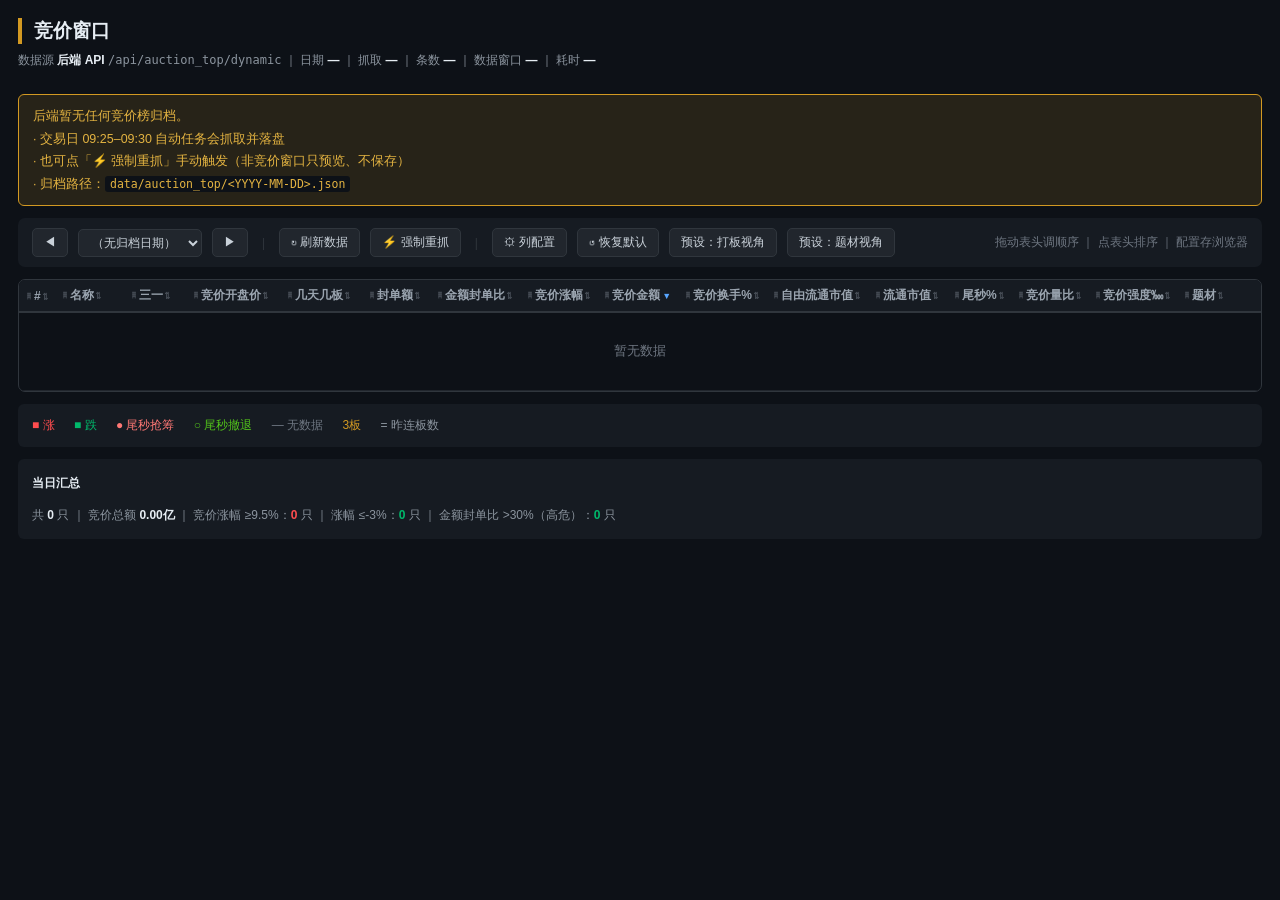
==== frontend/auction_dynamic.html @ 71d4040a "三一：开关改为距MA20>=-1%+空头排列否决，命中即推飞书" ====
<!DOCTYPE html>
<html lang="zh-CN">
<head>
<meta charset="UTF-8">
<meta name="viewport" content="width=device-width, initial-scale=1">
<title>竞价窗口 · 量化选股器</title>
<style>
  *{box-sizing:border-box}
  body{font-family:"Microsoft YaHei",-apple-system,sans-serif;background:#0d1117;color:#c9d1d9;padding:18px;margin:0}
  h1{font-size:19px;color:#e6edf3;border-left:4px solid #d29922;padding-left:12px;margin:0 0 6px}
  .meta{color:#8b949e;font-size:12px;margin-bottom:12px;line-height:1.7}
  .meta b{color:#e6edf3}

  /* 工具栏 */
  .toolbar{display:flex;gap:10px;align-items:center;flex-wrap:wrap;
    background:#161b22;padding:10px 14px;border-radius:7px;margin-bottom:12px;font-size:12px}
  .toolbar button{background:#21262d;color:#c9d1d9;border:1px solid #30363d;border-radius:5px;
    padding:5px 11px;font-size:12px;cursor:pointer;transition:.15s}
  .toolbar button:hover{background:#30363d;border-color:#8b949e}
  .toolbar button.act{background:#1f6feb;border-color:#1f6feb;color:#fff}
  .toolbar button:disabled{opacity:.4;cursor:not-allowed}
  .toolbar select{background:#21262d;color:#c9d1d9;border:1px solid #30363d;border-radius:5px;
    padding:5px 9px;font-size:12px;cursor:pointer}
  .hint{color:#6e7681;font-size:11.5px;margin-left:auto}

  /* 列配置面板 */
  .panel{display:none;background:#161b22;border:1px solid #30363d;border-radius:7px;
    padding:12px 14px;margin-bottom:12px}
  .panel.show{display:block}
  .panel h3{margin:0 0 10px;font-size:13px;color:#e6edf3;font-weight:600}
  .chips{display:flex;flex-wrap:wrap;gap:7px}
  .chip{padding:4px 11px;border-radius:14px;background:#21262d;border:1px solid #30363d;
    cursor:pointer;font-size:11.5px;user-select:none;transition:.15s}
  .chip:hover{border-color:#8b949e}
  .chip.on{background:#1f6feb22;border-color:#1f6feb;color:#79c0ff}
  .chip.no-src{opacity:.55}

  /* 表格 */
  .wrap{overflow-x:auto;border-radius:7px;border:1px solid #30363d}
  table{border-collapse:collapse;width:100%;font-size:12.5px}
  th{background:#161b22;color:#9aa4af;font-weight:600;padding:7px 7px;text-align:right;
     border-bottom:2px solid #30363d;white-space:nowrap;font-size:12px;position:relative;user-select:none}
  th.drag{cursor:grab}
  th.drag:active{cursor:grabbing}
  th.over{background:#1f6feb33;border-left:3px solid #1f6feb}
  th .grip{color:#484f58;margin-right:3px;font-size:10px}
  th .sortic{color:#484f58;margin-left:2px;font-size:9px}
  th.sorted .sortic{color:#58a6ff}
  th.l,td.l{text-align:left}
  td{padding:6px 7px;text-align:right;border-bottom:1px solid #21262d;
     font-variant-numeric:tabular-nums;white-space:nowrap}
  tr:hover{background:#1c2128}
  .up{color:#ff4d4f;font-weight:600}
  .down{color:#00b96b;font-weight:600}
  .flat,.neu{color:#8b949e}
  .lu{color:#ff7875}
  .ld{color:#52c41a;font-weight:700}
  .strong{background:rgba(255,77,79,.09)}
  .weak{background:rgba(0,185,107,.07)}
  .dim{color:#6e7681;font-size:11.5px}
  /* 竞价涨停徽章：金额封单比这类指标只对涨停股成立，得让 人一眼看出谁算 */
  .lu-badge{display:inline-block;margin-left:4px;padding:0 3px;border-radius:3px;background:#c62828;color:#fff;font-size:10px;font-weight:600;line-height:14px;vertical-align:1px}
  .chain{color:#d29922;font-weight:700}
  /* 环境开关：上证 MA20 位置 + 昨日涨停家数（决定三一能不能用） */
  .envbar{display:flex;flex-wrap:wrap;gap:10px;margin:12px 0}
  .env-item{display:flex;align-items:center;gap:8px;padding:8px 14px;border-radius:6px;font-size:13px;background:#161b22;border:1px solid #30363d}
  .env-item.on{border-color:#2ea043;background:#2ea04315}
  .env-item.off{border-color:#da3633;background:#da363315}
  .env-k{color:#8b949e;font-size:12px}
  .env-item .val{font-weight:700}
  .sy{display:inline-block;padding:1px 6px;border-radius:3px;background:linear-gradient(135deg,#d4a017,#a67c00);color:#fff;font-size:11px;font-weight:700;letter-spacing:.5px}
  .legend{margin:12px 0;font-size:12px;color:#8b949e;padding:10px 14px;background:#161b22;border-radius:6px;line-height:1.9}
  .legend span{margin-right:16px}
  .foot{margin-top:12px;font-size:12px;color:#8b949e;line-height:2;padding:12px 14px;background:#161b22;border-radius:6px}
  .msg{padding:10px 14px;border-radius:6px;margin-bottom:12px;font-size:12.5px;line-height:1.8}
  .msg-warn{background:#d2992222;border:1px solid #d29922;color:#e3b341}
  .msg-err{background:#f8514922;border:1px solid #f85149;color:#ff7b72}
  .msg-ok{background:#3fb95022;border:1px solid #3fb950;color:#56d364}
  .msg code{background:#0d1117;padding:1px 5px;border-radius:3px;font-size:11.5px}
</style>
</head>
<body>

<h1>竞价窗口</h1>
<div class="meta">
  数据源 <b>后端 API</b> <code>/api/auction_top/dynamic</code> ｜
  日期 <b id="mDate">—</b> ｜ 抓取 <b id="mFetch">—</b> ｜ 条数 <b id="mCount">—</b> ｜
  数据窗口 <b id="mWin">—</b> ｜ 耗时 <b id="mCost">—</b>
</div>

<div class="envbar" id="envbar"></div>

<div id="banner"></div>

<div class="toolbar">
  <button id="btnPrev" title="前一天">◀</button>
  <select id="selDate"></select>
  <button id="btnNext" title="后一天">▶</button>
  <span style="color:#30363d;margin:0 4px">|</span>
  <button id="btnReload">↻ 刷新数据</button>
  <button id="btnForce">⚡ 强制重抓</button>
  <span style="color:#30363d;margin:0 4px">|</span>
  <button id="btnCols">⚙ 列配置</button>
  <button id="btnReset">↺ 恢复默认</button>
  <button id="btnPresetA">预设：打板视角</button>
  <button id="btnPresetB">预设：题材视角</button>
  <span class="hint">拖动表头调顺序 ｜ 点表头排序 ｜ 配置存浏览器</span>
</div>

<div class="panel" id="panel">
  <h3>勾选显示 / 隐藏列（顺序在表格中拖动表头调整）<span class="dim" style="font-weight:400"> ｜ 灰色 = 当前数据源不提供，恒显示「—」</span></h3>
  <div class="chips" id="chips"></div>
</div>

<div class="wrap">
  <table>
    <thead><tr id="thead"></tr></thead>
    <tbody id="tbody"></tbody>
  </table>
</div>

<div class="legend">
  <span style="color:#ff4d4f">■ 涨</span>
  <span style="color:#00b96b">■ 跌</span>
  <span style="color:#ff7875">● 尾秒抢筹</span>
  <span style="color:#52c41a">○ 尾秒撤退</span>
  <span style="color:#6e7681">— 无数据</span>
  <span style="color:#d29922">3板</span> = 昨连板数
</div>

<div class="foot" id="foot"></div>

<script>
'use strict';

/* ==================================================================
   配置区
   ================================================================== */
const API_BASE = '';                       // 与后端同源，留空即可
const KEY = 'auction_dyn_cols_v2';         // 独立 localStorage key，不与静态页冲突
const DAY_CACHE = 'auction_dyn_days_v1';   // 已知日期缓存

/* ==================================================================
   列定义 —— 与静态版保持一致；src:false 表示后端当前数据源不提供
   ================================================================== */
const COLS = {
  idx:   {label:'#',              w:36,  align:'left',  render:(r,i)=>`<span class="dim">${i+1}</span>`},
  name:  {label:'名称',           w:112, align:'left',  render:r=>{
    const nm = `<span style="font-weight:600" class="${(r.chg||0)>=9.5?'up':''}">${esc(r.name)}</span>`;
    return r.isLimitUp ? nm + '<span class="lu-badge">停</span>' : nm;
  }},
  code:  {label:'代码',           w:66,  align:'left',  render:r=>`<span class="dim">${esc(r.code)}</span>`},
  sanyi: {label:'三一',           w:86,  align:'left',  render:r=>{
    const basis = r.sanyiBasis === 'archive';
    const cap = ENV.sanyiCapMax;
    const capNote = cap>0 ? `｜已剔除流通市值>${cap}亿的票（次新股除外）` : '';
    const tip = (basis ? '归档数据没有全市场换手，名次是当日榜单内排名（近似）'
                       : '全市场排名：金额前三 + 换手第一') + capNote;
    if(r.sanyiOut === 'cap') return `<span class="neu" title="流通市值超过 ${cap} 亿，不参与三一排名">超${cap}亿</span>`;
    const rankNote = (r.trfRankFull===1 ? '自由流通换手第1' : (r.trfRankFull2===1 ? '流通换手第1' : ''));
    if(r.isSanyi) return `<span class="sy" title="${tip}｜金额第${r.amtRankFull}名 · ${rankNote||('换手第'+r.trfRankFull+'名')}">★ 三一</span>`;
    if(!r.amtRankFull) return '<span class="neu">—</span>';
    if(r.amtRankFull<=10) return `<span class="dim" title="${tip}">额#${r.amtRankFull} 换#${r.trfRankFull||'—'}</span>`;
    return '<span class="neu">—</span>';
  }},
  openPx:{label:'竞价开盘价',     w:90,  render:r=>r.openPx>0?`<span class="${cls(r.chg)}" style="font-weight:600">${r.openPx.toFixed(2)}</span>`:'<span class="neu">—</span>'},
  ps:    {label:'几天几板',       w:96,  render:r=>{
    if(!r.ps || r.ps<=0) return '<span class="neu">—</span>';
    return `<span class="chain">${r.ps}板</span> <span class="dim">${esc(r.plt||'涨停')}</span>`;
  }},
  plt:   {label:'昨日板型',       w:76,  align:'left', render:r=>r.plt?`<span class="dim">${esc(r.plt)}</span>`:'<span class="neu">—</span>'},
  seal:  {label:'封单额',         w:86,  render:r=>{
    if(!(r.seal>0)) return '<span class="neu">—</span>';
    // 只有竞价封住涨停，这笔买盘才算「封单」
    if(r.isLimitUp) return `<b>${yi(r.seal)}</b>`;
    // 悟道源的 seal 本身就是“涨停价上的买盘额”，未封板时根本不是封单 → 不显示
    if(r.sealIsLimitBid) return '<span class="neu" title="竞价未涨停，没有封单">—</span>';
    // 本地抓取源是原始买一挂单额，对非涨停股也有意义 → 灰显
    return `<span class="dim" title="竞价未涨停：这是买一最大挂单额，不是封单">${yi(r.seal)}</span>`;
  }},
  amtSealRatio:{label:'金额封单比', w:100, render:r=>{
    // 封单额 = 涨停价上的买盘。竞价没封住涨停就没有“封单”，比值无意义，
    // 不能拿它去和涨停股比大小。
    if(!r.isLimitUp) return '<span class="neu" title="竞价未涨停，无封单，比值不适用">未涨停</span>';
    if(!(r.seal>0) || !(r.amt>0)) return '<span class="neu">—</span>';
    const pct = r.amt / r.seal * 100;
    const lv = pct<10?['up','🟢 安全']:(pct<30?['','🟡 警惕']:['down','🔴 高危']);
    return `<span class="${lv[0]}">${pct.toFixed(1)}%</span> <span class="dim" style="font-size:11px">${lv[1]}</span>`;
  }},
  amtLbuyRatio:{label:'金额委买比', w:100, render:r=>{
    if(!r.isLimitUp) return '<span class="neu" title="竞价未涨停，无封单，比值不适用">未涨停</span>';
    if(!(r.lbuy>0) || !(r.amt>0)) return '<span class="neu">—</span>';
    const pct = r.amt / r.lbuy * 100;
    const lv = pct<10?['up','🟢 安全']:(pct<30?['','🟡 警惕']:['down','🔴 高危']);
    return `<span class="${lv[0]}">${pct.toFixed(1)}%</span> <span class="dim" style="font-size:11px">${lv[1]}</span>`;
  }},
  lbuy:  {label:'涨停委买额(09:25)', w:118, render:r=>{
    if(r.lbuyStale) return '<span class="neu" title="非竞价窗口且无 auction_seal 存档">—</span>';
    return r.lbuy>0?`<b>${yi(r.lbuy)}</b>`:'<span class="neu">—</span>';
  }},
  sealKeep:{label:'封单留存率', w:92, render:r=>{
    if(!r.isLimitUp) return '<span class="neu" title="竞价未涨停，无封单，比值不适用">未涨停</span>';
    if(!(r.lbuy>0) || !(r.seal>0)) return '<span class="neu">—</span>';
    const pct = r.seal / r.lbuy * 100;
    const col = pct>=90?'up':(pct>=30?'':'down');
    return `<span class="${col}">${pct.toFixed(1)}%</span>`;
  }},
  lbuy0915:{label:'委买额(09:20前)', w:120, render:r=>r.lbuy0915>0?yi(r.lbuy0915):'<span class="neu">—</span>'},
  lbuy0920:{label:'委买额(09:20后)', w:120, render:r=>r.lbuy0920t>0?yi(r.lbuy0920t):'<span class="neu">—</span>'},
  lbuyDiff1520:{label:'委买变化 09:20前→后', w:140, render:r=>{
    if(!(r.lbuy0915>0) || !(r.lbuy0920t>0)) return '<span class="neu">—</span>';
    const d = r.lbuy0920t - r.lbuy0915, pct = d / r.lbuy0915 * 100;
    return `<span class="${cls(d)}">${d>0?'+':''}${yi(d)}</span> <span class="dim" style="font-size:11px">${pct>0?'+':''}${pct.toFixed(0)}%</span>`;
  }},
  lbuyDiff2025:{label:'委买变化 09:20后→09:25', w:148, render:r=>{
    if(!(r.lbuy0920t>0) || !(r.lbuy0925>0)) return '<span class="neu">—</span>';
    const d = r.lbuy0925 - r.lbuy0920t, pct = d / r.lbuy0920t * 100;
    return `<span class="${cls(d)}">${d>0?'+':''}${yi(d)}</span> <span class="dim" style="font-size:11px">${pct>0?'+':''}${pct.toFixed(0)}%</span>`;
  }},
  chg:   {label:'竞价涨幅',       w:80,  render:r=>r.chg==null?'<span class="neu">—</span>':`<span class="${cls(r.chg)}">${sgn(r.chg)}</span>`},
  amt:   {label:'竞价金额',       w:82,  render:r=>r.amt>0?yi(r.amt):'<span class="neu">—</span>'},
  tr:    {label:'竞价换手%',      w:80,  render:r=>r.tr==null?'<span class="neu">—</span>':r.tr.toFixed(2)},
  trf:   {label:'自由流通换手%',  w:100, render:r=>r.trf==null?'<span class="neu">—</span>':r.trf.toFixed(2)},
  fmcap: {label:'自由流通市值',   w:96,  render:r=>r.fmcap>0?yi(r.fmcap):'<span class="neu">—</span>'},
  mcap:  {label:'流通市值',       w:82,  render:r=>r.mcap>0?yi(r.mcap):'<span class="neu">—</span>'},
  obp:   {label:'尾秒%',          w:70,  render:r=>{
    if(r.obp==null) return '<span class="neu">—</span>';
    return r.obs==='neutral'?'<span class="neu">—</span>':`<span class="${cls(r.obp)}">${sgn(r.obp)}</span>`;
  }},
  obs:   {label:'尾秒信号',       w:86,  render:r=>{
    if(r.obs==='late_bid_up') return '<span class="lu">● 抢筹</span>';
    if(r.obs==='late_bid_down') return '<span class="ld">○ 撤退</span>';
    return '<span class="neu">—</span>';
  }},
  vr:    {label:'竞价量比',       w:74,  render:r=>r.vr>0?r.vr.toFixed(2)+'x':'<span class="neu">—</span>'},
  bs:    {label:'竞价强度‱',      w:78,  render:r=>r.bs>0?r.bs.toFixed(0):'<span class="neu">—</span>'},
  avgPx: {label:'竞价均价',       w:84,  src:false, render:r=>r.avgPx>0?r.avgPx.toFixed(2):'<span class="neu">—</span>'},
  themes:{label:'题材',           w:170, align:'left', render:r=>{
    const t = (r.themes||[]).filter(Boolean).slice(0,3).join(' / ');
    return t?`<span class="dim">${esc(t)}</span>`:'<span class="neu">—</span>';
  }},
};

const DEFAULTS = ['idx','name','sanyi','openPx','ps','seal','amtSealRatio','chg','amt','tr','fmcap','mcap','obp','vr','bs','themes'];
const DEFAULT_HIDDEN = ['code','obs','trf','plt','sealKeep','amtLbuyRatio','lbuy0915','lbuy0920','lbuy0920t','lbuyDiff1520','lbuyDiff2025','lbuy','avgPx'];

const PRESETS = {
  A: ['idx','name','sanyi','chg','obp','obs','lbuy','seal','amtSealRatio','sealKeep','lbuyDiff1520','lbuyDiff2025','ps','plt','bs','vr','themes'],
  B: ['idx','name','sanyi','seal','amtSealRatio','amtLbuyRatio','lbuy','sealKeep','lbuy0915','lbuyDiff1520','lbuy0920','lbuyDiff2025','chg','themes','amt','bs','ps','vr','trf','fmcap','openPx','obs','obp'],
};

/* ==================================================================
   工具函数
   ================================================================== */
const $ = id => document.getElementById(id);
const esc = s => String(s==null?'':s).replace(/[&<>"']/g, m => ({'&':'&amp;','<':'&lt;','>':'&gt;','"':'&quot;',"'":'&#39;'}[m]));
const yi  = v => (Number(v)/1e8).toFixed(2)+'亿';
const cls = v => v>0?'up':(v<0?'down':'flat');
const sgn = v => (v>0?'+':'')+Number(v).toFixed(2)+'%';
const num = v => (v==null || !isFinite(v)) ? null : Number(v);

/* 后端记录 → 页面字段 */
function mapRow(r){
  const prevClose = num(r.prevClose);
  const chg = num(r.changePct);
  const amt = num(r.auctionAmount) || 0;
  const tr  = num(r.turnover);
  const mcap = num(r.floatCap) || 0;
  return {
    // 原始
    code: r.code, name: r.name, industry: r.industry,
    price: num(r.price), prevClose: prevClose,
    auctionVolume: num(r.auctionVolume),
    // 映射
    chg: chg,
    amt: amt,
    seal: num(r.sealAmount) || 0,
    vr: num(r.volumeRatio) || 0,
    tr: tr,
    mcap: mcap,
    // 后端增强
    openPx: num(r.openPx),
    limitPct: num(r.limitPct),
    limitUpPrice: num(r.limitUpPrice),
    bs: num(r.bs) || 0,
    fmcap: num(r.fmcap) || 0,
    lbuy: num(r.lbuy) || 0,
    lbuyStale: !!r.lbuyStale,
    lbuySource: r.lbuySource,
    isLimitUp: !!r.isLimitUp,          // 竞价是否封住涨停（后端算：openPx vs limitUpPrice）
    sealIsLimitBid: !!r.sealIsLimitBid, // 封单额是否只是“涨停价挂单”而非真封单
    // 竞价三一（后端算：全市场金额前三 + 换手第一）
    isSanyi: !!r.isSanyi,
    amtRankFull: num(r.amtRankFull),
    trfRankFull: num(r.trfRankFull),
    sanyiBasis: r.sanyiBasis || null,
    trfRankFull2: r.trfRankFull2 == null ? null : r.trfRankFull2,
    sanyiOut: r.sanyiOut || null,
    // 三时点涨停委买额（悟道 09:20前/后/09:25 或 auction_seal 存档 09:15/09:20/09:25）
    seal0915: num(r.seal0915) || 0,
    seal0920: num(r.seal0920) || 0,
    seal0925: num(r.seal0925) || 0,
    lbuy0915: num(r.lbuy0915) || 0,
    lbuy0920t: num(r.lbuy0920t) || 0,
    lbuy0925: num(r.lbuy0925),
    // 悟道独有字段（本地抓取拿不到）
    ps: (r.ps==null?null:num(r.ps)),
    plt: r.plt || null,
    obp: (r.obp==null?null:num(r.obp)),
    obs: r.obs || null,
    trf: (r.trf==null?null:num(r.trf)),
    avgPx: (r.avgPx==null?null:num(r.avgPx)),
    themes: Array.isArray(r.themes) ? r.themes : (r.industry && r.industry!=='其他' ? [r.industry] : []),
  };
}

/* ==================================================================
   状态
   ================================================================== */
function loadState(){
  try{
    const s = JSON.parse(localStorage.getItem(KEY));
    if(s && Array.isArray(s.order) && s.order.length) return s;
  }catch(e){}
  return {order:[...DEFAULTS], hidden:[...DEFAULT_HIDDEN], sortKey:'amt', sortAsc:false, date:''};
}
let state = loadState();
if(!state.date){ try{ state.date = localStorage.getItem(DAY_CACHE) || ''; }catch(e){} }
function saveState(){ try{ localStorage.setItem(KEY, JSON.stringify(state)); }catch(e){} }

const NUMSORT = {
  amt:r=>r.amt, chg:r=>r.chg, obp:r=>r.obp, vr:r=>r.vr, tr:r=>r.tr,
  trf:r=>r.trf, bs:r=>r.bs, mcap:r=>r.mcap, fmcap:r=>r.fmcap,
  seal:r=>r.seal, lbuy:r=>r.lbuy, ps:r=>r.ps, openPx:r=>r.openPx,
  amtSealRatio:r=>(r.seal>0?r.amt/r.seal:null),
  amtLbuyRatio:r=>(r.lbuy>0?r.amt/r.lbuy:null),
  sealKeep:r=>(r.lbuy>0?r.seal/r.lbuy:null),
  idx:null,
};

let DATA = [];
let ENV = {};          // 最近一次的 env（三一选票池阈值等），供 COLS 渲染用
let DATES = [];

/* ==================================================================
   渲染
   ================================================================== */
function visibleCols(){ return state.order.filter(k => !state.hidden.includes(k) && COLS[k]); }

function renderHead(){
  const th = $('thead');
  th.innerHTML = '';
  visibleCols().forEach(k => {
    const c = COLS[k];
    const t = document.createElement('th');
    t.className = 'drag ' + (c.align==='left'?'l ':'') + (state.sortKey===k?'sorted':'');
    t.dataset.key = k;
    t.style.width = c.w+'px';
    t.draggable = true;
    t.innerHTML = `<span class="grip">⠿</span>${esc(c.label)}<span class="sortic">${state.sortKey===k ? (state.sortAsc?'▲':'▼') : '⇅'}</span>`;
    th.appendChild(t);
  });
  bindDrag();
}

function renderBody(){
  const tb = $('tbody');
  const rows = DATA.slice();
  const sk = state.sortKey;
  const f = NUMSORT[sk];
  if(sk && typeof f === 'function'){
    rows.sort((a,b)=>{
      const va = f(a), vb = f(b);
      if(va==null && vb==null) return 0;
      if(va==null) return 1;
      if(vb==null) return -1;
      return state.sortAsc ? va-vb : vb-va;
    });
  } else if(sk === 'themes'){
    rows.sort((a,b)=> state.sortAsc
      ? (a.themes||[]).join('').localeCompare((b.themes||[]).join(''))
      : (b.themes||[]).join('').localeCompare((a.themes||[]).join('')));
  } else if(sk === 'name' || sk === 'plt'){
    rows.sort((a,b)=> state.sortAsc
      ? String(a[sk]||'').localeCompare(String(b[sk]||''))
      : String(b[sk]||'').localeCompare(String(a[sk]||'')));
  }
  const cols = visibleCols();
  if(!rows.length){
    tb.innerHTML = `<tr><td colspan="${cols.length}" style="text-align:center;padding:30px;color:#6e7681">暂无数据</td></tr>`;
    return;
  }
  tb.innerHTML = rows.map((r,i)=>{
    const rowCls = (r.chg||0)>=9.5 ? 'strong' : ((r.chg||0)<=-3 ? 'weak' : '');
    return `<tr class="${rowCls}">` + cols.map(k=>{
      const c = COLS[k];
      return `<td class="${c.align==='left'?'l':''}">${c.render(r,i)}</td>`;
    }).join('') + '</tr>';
  }).join('');
}

function renderChips(){
  const box = $('chips');
  box.innerHTML = '';
  Object.keys(COLS).forEach(k=>{
    const on = !state.hidden.includes(k);
    const el = document.createElement('div');
    const noSrc = COLS[k].src === false;
    el.className = 'chip' + (on?' on':'') + (noSrc?' no-src':'');
    el.textContent = (on?'✓ ':'　') + COLS[k].label + (noSrc?' (无源)':'');
    el.onclick = ()=>{
      if(on) state.hidden.push(k);
      else state.hidden = state.hidden.filter(x=>x!==k);
      saveState(); renderChips(); renderHead(); renderBody();
    };
    box.appendChild(el);
  });
}

/* ==================================================================
   拖动排序
   ================================================================== */
let dragKey = null;
function bindDrag(){
  const ths = [...document.querySelectorAll('#thead th')];
  ths.forEach(t=>{
    t.addEventListener('dragstart', e=>{
      dragKey = t.dataset.key;
      e.dataTransfer.effectAllowed = 'move';
      e.dataTransfer.setData('text/plain', dragKey);
      t.style.opacity = '.4';
    });
    t.addEventListener('dragend', ()=>{ t.style.opacity=''; ths.forEach(x=>x.classList.remove('over')); });
    t.addEventListener('dragover', e=>{ e.preventDefault(); e.dataTransfer.dropEffect='move'; t.classList.add('over'); });
    t.addEventListener('dragleave', ()=> t.classList.remove('over'));
    t.addEventListener('drop', e=>{
      e.preventDefault();
      t.classList.remove('over');
      const target = t.dataset.key;
      if(!dragKey || dragKey===target) return;
      const ord = state.order.slice();
      ord.splice(ord.indexOf(dragKey),1);
      ord.splice(ord.indexOf(target),0,dragKey);
      state.order = ord;
      saveState(); renderHead(); renderBody();
      dragKey = null;
    });
    t.addEventListener('click', ()=>{
      const k = t.dataset.key;
      if(state.sortKey === k) state.sortAsc = !state.sortAsc;
      else { state.sortKey = k; state.sortAsc = false; }
      saveState(); renderHead(); renderBody();
    });
  });
}

/* ==================================================================
   数据加载
   ================================================================== */
function banner(kind, html){
  $('banner').innerHTML = html ? `<div class="msg msg-${kind}">${html}</div>` : '';
}

/* 环境开关：上证 MA20 位置（决定三一能不能用）+ 昨日涨停家数。
   回测（242 日 / 46 笔三一，D 日开盘买→次日收盘卖）：
     上证≥MA20  n=29  +5.41%  胜率 75.9%  t=2.63
     上证<MA20   n=17  −0.7%
     昨日涨停≥60/80/100 的 t 值反而递减（2.35 / 1.86 / 1.22）→ 只披露不参与开关 */
function renderEnv(env){
  ENV = env || {};
  const box = $('envbar');
  if(!env || !env.ok){
    box.innerHTML = `<div class="env-item"><span class="env-k">环境</span>`
      + `<span class="val">—</span><span class="dim">${esc((env&&env.error)||'无数据')}</span></div>`;
    return;
  }
  const on = !!env.aboveMa20;
  const syOn = 'sanyiOn' in env ? !!env.sanyiOn : on;
  const dev = env.devMa20Pct;
  const zt = env.prevLimitUp;
  const ztCls = zt>=80?'up':(zt<50?'down':'');
  const syCount = DATA.filter(r=>r.isSanyi).length;
  box.innerHTML =
    `<div class="env-item ${on?'on':'off'}" title="${esc(env.sanyiNote||'')}">`
    + `<span class="env-k">环境</span>`
    + `<span class="val">${esc(env.indexName||'上证')} ${env.close} / MA20 ${env.ma20}`
    + ` <span class="${on?'up':'down'}">${dev>0?'+':''}${dev}%</span></span>`
    + `<b class="${on?'up':'down'}">${on?'✅ 站上':'❌ 跌破'}</b></div>`
    + `<div class="env-item"><span class="env-k">昨日涨停</span>`
    + `<span class="val ${ztCls}">${zt==null?'—':zt} 只</span>`
    + `<span class="dim">${esc(env.prevLimitUpDate||'')}</span></div>`
    + `<div class="env-item ${syOn?'on':'off'}" title="${esc(env.sanyiNote||'')}">`
    + `<span class="env-k">三一</span><span class="val">${syOn?'开':'关'}</span>`
    + `<span class="dim">本期命中 ${syCount} 只</span>`
    + (env.sanyiCapMax>0 ? `<span class="dim">｜选票池已剔除>${env.sanyiCapMax}亿</span>` : '')
    + (env.sanyiBearVeto ? `<span class="down">｜空头排列否决</span>` : '')
    + `</div>`;
}

async function fetchDates(){
  try{
    const r = await fetch(API_BASE + '/api/auction_top/dates', {cache:'no-store'});
    const d = await r.json();
    DATES = (d && d.dates || []).map(x => x.date);
  }catch(e){ DATES = []; }
  return DATES;
}

async function fetchRows(date, force){
  const t0 = performance.now();
  const url = API_BASE + '/api/auction_top/dynamic?date=' + encodeURIComponent(date) + (force?'&force=1':'');
  const r = await fetch(url, {cache:'no-store'});
  const d = await r.json();
  const cost = Math.round(performance.now() - t0);
  if(!d || !d.ok) throw new Error((d && d.error) || '加载失败');
  return {d, cost};
}

async function loadDate(date, force){
  if(!date) return;
  banner('', '');  $('tbody').innerHTML = '<tr><td style="text-align:center;padding:24px;color:#8b949e">加载中…</td></tr>';
  try{
    const {d, cost} = await fetchRows(date, force);
    DATA = (d.rows || []).map(mapRow);
    state.date = date; saveState();
    try{ localStorage.setItem(DAY_CACHE, date); }catch(e){}

    $('mDate').textContent = d.date || date;
    $('mFetch').textContent = (DATA[0] && DATA[0].fetchedAt) || (d.rows[0] && d.rows[0].fetchedAt) || '—';
    $('mCount').textContent = DATA.length + ' 只';
    $('mWin').textContent = d.inWindow ? '✅ 09:25–09:30 内' : '⏸ 窗口外';
    $('mCost').textContent = cost + ' ms' + (d.cached ? '（缓存）' : '');
    $('selDate').value = date;

    const warns = [];
    if(d.fallback) warns.push('MySQL 不可用，已从 JSON 归档读取');
    if(d.enrichError) warns.push('增强失败：<code>' + esc(d.enrichError) + '</code>');
    if(!d.inWindow) warns.push('当前不在竞价窗口（09:25–09:30），<b>涨停委买额</b>无法取 09:25 快照，相关列显示「—」');
    if(warns.length) banner(d.enrichError?'err':'warn', warns.join('　｜　'));
    else banner('ok', '数据正常');

    renderEnv(d.env);
    renderFoot();
    renderChips(); renderHead(); renderBody();
  }catch(e){
    DATA = [];
    $('envbar').innerHTML = '';
    banner('err', '加载失败：<code>' + esc(e.message||e) + '</code>' +
      '<br>请确认后端已启动，且该日期存在归档（<code>data/auction_top/&lt;date&gt;.json</code>）。');
    $('tbody').innerHTML = '';
    renderHead(); renderBody();
  }
}

function renderFoot(){
  const n = DATA.length;
  const sealed = DATA.filter(r=>r.seal>0 && r.amt>0 && r.amt/r.seal*100 > 30).length;
  const up = DATA.filter(r=>(r.chg||0)>=9.5).length;
  const down = DATA.filter(r=>(r.chg||0)<=-3).length;
  const amtSum = DATA.reduce((s,r)=>s+(r.amt||0),0);
  $('foot').innerHTML =
    `<div style="margin-bottom:8px;color:#e6edf3;font-weight:700">当日汇总</div>` +
    `共 <b style="color:#e6edf3">${n}</b> 只 ｜ 竞价总额 <b style="color:#e6edf3">${yi(amtSum)}</b> ｜ ` +
    `竞价涨幅 ≥9.5%：<b class="up">${up}</b> 只 ｜ 涨幅 ≤-3%：<b class="down">${down}</b> 只 ｜ ` +
    `金额封单比 &gt;30%（高危）：<b class="down">${sealed}</b> 只`;
}

/* ==================================================================
   事件
   ================================================================== */
$('btnCols').onclick = function(){
  const p = $('panel');
  p.classList.toggle('show');
  this.classList.toggle('act', p.classList.contains('show'));
};
$('btnReset').onclick = ()=>{
  state = {order:[...DEFAULTS], hidden:[...DEFAULT_HIDDEN], sortKey:'amt', sortAsc:false, date:state.date};
  saveState(); renderChips(); renderHead(); renderBody();
};
$('btnPresetA').onclick = ()=>applyPreset('A');
$('btnPresetB').onclick = ()=>applyPreset('B');
function applyPreset(name){
  const list = PRESETS[name];
  const all = Object.keys(COLS);
  state.order = [...list, ...all.filter(k=>!list.includes(k))];
  state.hidden = all.filter(k=>!list.includes(k));
  saveState(); renderChips(); renderHead(); renderBody();
}
$('btnReload').onclick = ()=> loadDate($('selDate').value || state.date, false);
$('btnForce').onclick  = ()=> loadDate($('selDate').value || state.date, true);
$('selDate').onchange  = ()=> loadDate($('selDate').value, false);
$('btnPrev').onclick = ()=>{
  const i = DATES.indexOf($('selDate').value);
  if(i>=0 && i<DATES.length-1) loadDate(DATES[i+1], false);
};
$('btnNext').onclick = ()=>{
  const i = DATES.indexOf($('selDate').value);
  if(i>0) loadDate(DATES[i-1], false);
};

function fillDateSelect(){
  const sel = $('selDate');
  sel.innerHTML = DATES.length
    ? DATES.map(d=>`<option value="${d}">${d}</option>`).join('')
    : '<option value="">（无归档日期）</option>';
  if(state.date && DATES.includes(state.date)) sel.value = state.date;
  $('btnPrev').disabled = false;
  $('btnNext').disabled = false;
}

/* ==================================================================
   启动
   ================================================================== */
(async function boot(){
  renderChips(); renderHead(); renderBody();
  await fetchDates();
  fillDateSelect();
  if(DATES.length){
    // 复盘页默认落在最新交易日（DATES[0]）。只有当用户主动选了更早的日期
    // 且该日期仍是最新时，才沿用——否则新的一天数据出来了还停在旧日期上。
    // URL 带 ?date=YYYY-MM-DD 时优先用它（方便定位某一天）。
    const want = new URLSearchParams(location.search).get('date');
    const target = (want && DATES.includes(want)) ? want
      : ((state.date && DATES.includes(state.date) && state.date === DATES[0])
         ? state.date : DATES[0]);
    loadDate(target, false);
  }else{
    banner('warn',
      '后端暂无任何竞价榜归档。<br>' +
      '· 交易日 09:25–09:30 自动任务会抓取并落盘<br>' +
      '· 也可点「⚡ 强制重抓」手动触发（非竞价窗口只预览、不保存）<br>' +
      '· 归档路径：<code>data/auction_top/&lt;YYYY-MM-DD&gt;.json</code>');
    renderFoot();
  }
})();
</script>
</body>
</html>
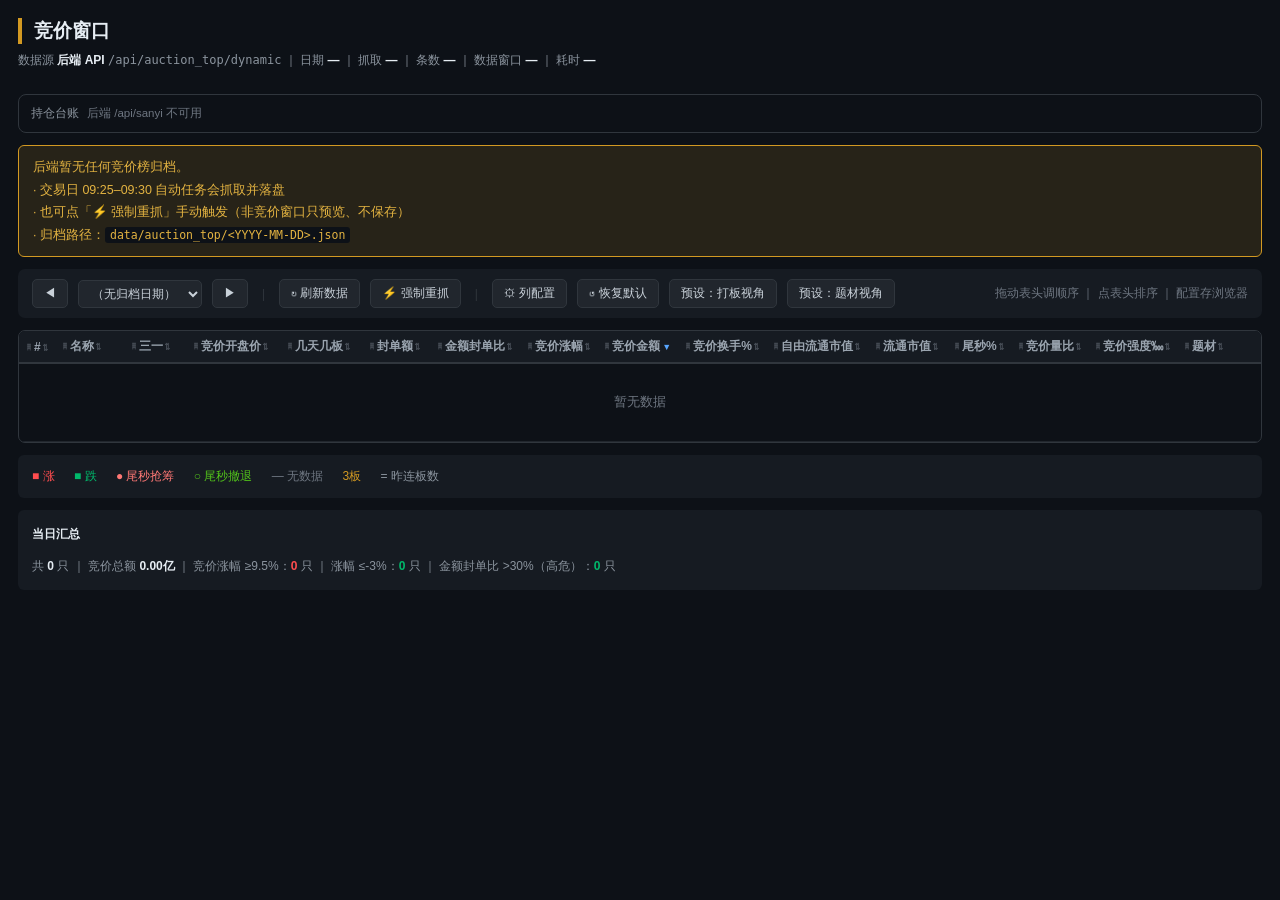
==== commit 99bcd92c: "竞价三一：持仓台账（人工登记）+ 页面买入/卖出登记与逐笔动作建议" ====
--- a/frontend/auction_dynamic.html
+++ b/frontend/auction_dynamic.html
@@ -63,6 +63,21 @@
   .chain{color:#d29922;font-weight:700}
   /* 环境开关：上证 MA20 位置 + 昨日涨停家数（决定三一能不能用） */
   .envbar{display:flex;flex-wrap:wrap;gap:10px;margin:12px 0}
+  /* 竞价三一持仓台账（人工登记） */
+  .posbar{border:1px solid #30363d;border-radius:8px;background:#0d1117;padding:10px 12px;margin:0 0 12px}
+  .pos-head{display:flex;align-items:center;gap:8px;flex-wrap:wrap;font-size:13px}
+  .pos-empty{color:#6e7681;font-size:12px;margin-top:8px}
+  .pos-item{margin-top:8px;padding-top:8px;border-top:1px solid #21262d;display:flex;gap:10px;align-items:flex-start;flex-wrap:wrap;font-size:13px}
+  .pos-name{font-weight:600}
+  .pos-advice{flex:1 1 320px;min-width:240px}
+  .pos-act{display:flex;gap:6px;margin-left:auto}
+  .pos-sell{color:#ff4d4f;font-weight:600}
+  .pos-hold{color:#52c41a;font-weight:600}
+  .pos-warn{color:#d29922;font-weight:600}
+  .btn-xs{font-size:12px;padding:2px 8px;background:#21262d;border:1px solid #30363d;color:#c9d1d9;border-radius:4px;cursor:pointer;font-family:inherit}
+  .btn-xs:hover{background:#30363d;border-color:#8b949e}
+  .btn-buy{font-size:11px;padding:1px 6px;margin-left:4px;background:#1f6feb;border:1px solid #1f6feb;color:#fff;border-radius:3px;cursor:pointer;font-family:inherit}
+  .btn-buy:hover{background:#388bfd}
   .env-item{display:flex;align-items:center;gap:8px;padding:8px 14px;border-radius:6px;font-size:13px;background:#161b22;border:1px solid #30363d}
   .env-item.on{border-color:#2ea043;background:#2ea04315}
   .env-item.off{border-color:#da3633;background:#da363315}
@@ -90,6 +105,8 @@
 
 <div class="envbar" id="envbar"></div>
 
+<div id="posbar"></div>
+
 <div id="banner"></div>
 
 <div class="toolbar">
@@ -158,7 +175,12 @@
                        : '全市场排名：金额前三 + 换手第一') + capNote;
     if(r.sanyiOut === 'cap') return `<span class="neu" title="流通市值超过 ${cap} 亿，不参与三一排名">超${cap}亿</span>`;
     const rankNote = (r.trfRankFull===1 ? '自由流通换手第1' : (r.trfRankFull2===1 ? '流通换手第1' : ''));
-    if(r.isSanyi) return `<span class="sy" title="${tip}｜金额第${r.amtRankFull}名 · ${rankNote||('换手第'+r.trfRankFull+'名')}">★ 三一</span>`;
+    if(r.isSanyi){
+      const btn = (state.date === DATES[0])
+        ? `<button class="btn-buy" data-buy="${r.code}" data-px="${r.openPx||r.price||''}" title="登记买入（价格可后改）">买入</button>`
+        : '';
+      return `<span class="sy" title="${tip}｜金额第${r.amtRankFull}名 · ${rankNote||('换手第'+r.trfRankFull+'名')}">★ 三一</span>${btn}`;
+    }
     if(!r.amtRankFull) return '<span class="neu">—</span>';
     if(r.amtRankFull<=10) return `<span class="dim" title="${tip}">额#${r.amtRankFull} 换#${r.trfRankFull||'—'}</span>`;
     return '<span class="neu">—</span>';
@@ -497,6 +519,99 @@
     + `</div>`;
 }
 
+/* ==================================================================
+   竞价三一持仓台账（人工登记）
+   ================================================================== */
+let POS = null;
+
+async function fetchSanyi(){
+  try{
+    const r = await fetch(API_BASE + '/api/sanyi', {cache:'no-store'});
+    const d = await r.json();
+    return (d && d.ok) ? d : null;
+  }catch(e){ return null; }
+}
+
+async function sanyiPost(path, body){
+  try{
+    const r = await fetch(API_BASE + path, {
+      method:'POST', headers:{'Content-Type':'application/json'},
+      body: JSON.stringify(body||{})
+    });
+    const d = await r.json();
+    if(!d || !d.ok){ alert('操作失败：' + ((d && d.error) || '未知错误')); return null; }
+    if(d.view) renderPositions(d.view);
+    return d;
+  }catch(e){ alert('操作失败：' + (e.message||e)); return null; }
+}
+
+function posTone(t){ return t==='sell'?'pos-sell':(t==='hold'?'pos-hold':'pos-warn'); }
+
+function renderPositions(p){
+  POS = p || null;
+  const box = $('posbar');
+  if(!box) return;
+  if(!p){
+    box.innerHTML = `<div class="posbar"><div class="pos-head"><span class="env-k">持仓台账</span>`
+      + `<span class="dim">后端 /api/sanyi 不可用</span></div></div>`;
+    return;
+  }
+  const s = p.summary || {};
+  const opens = p.positions || [];
+  const eq = s.equity ? Number(s.equity) : 1;
+  let html = `<div class="posbar"><div class="pos-head">`
+    + `<span class="env-k">持仓台账</span>`
+    + `<span class="val">${opens.length} 只持仓</span>`
+    + (s.closedCount ? `<span class="dim">｜已平 ${s.closedCount} 笔 · 胜率 ${s.winRate==null?'—':s.winRate.toFixed(0)+'%'} · 等权复利 ×${eq.toFixed(2)}</span>` : '')
+    + `<span class="dim">｜${esc(p.rule||'')}</span>`
+    + `<span class="dim">｜${p.closedToday?'今日已收盘':'盘中'} ${esc(p.asOf||'')}</span>`
+    + `</div>`;
+  if(!opens.length){
+    html += `<div class="pos-empty">无持仓 · 出现 ★ 三一时点行内「买入」登记（成交价可改）</div>`;
+  }
+  for(const it of opens){
+    const px = it.buyPx==null?'—':it.buyPx;
+    const ret = it.retPct==null ? '' : ` <span class="${it.retPct>=0?'up':'down'}">${it.retPct>0?'+':''}${it.retPct}%</span>`;
+    html += `<div class="pos-item">`
+      + `<span class="pos-name">${esc(it.name||'')} ${esc(it.code||'')}</span>`
+      + `<span class="dim">买入 ${esc(it.buyDate||'')} @ ${px}${ret}</span>`
+      + `<span class="dim">持 ${it.heldDays} 日 · 昨封 ${it.dLu==null?'—':(it.dLu?'✅':'❌')}`
+      + ` · 今封 ${it.todayLu==null?'—':(it.todayLu?'✅':'❌')}</span>`
+      + `<span class="dim">高开 ${it.gapPct==null?'—':((it.gapPct>0?'+':'')+it.gapPct+'%')}`
+      + (it.amtRank?` · 额#${it.amtRank}`:'') + (it.trfRank?` · 换#${it.trfRank}`:'') + `</span>`
+      + `<span class="pos-advice ${posTone(it.tone)}">${esc(it.advice||'')}</span>`
+      + `<span class="pos-act">`
+      + `<button class="btn-xs" data-sell="${esc(it.code||'')}" data-bd="${esc(it.buyDate||'')}" data-px="${it.curPx==null?'':it.curPx}">登记卖出</button>`
+      + `<button class="btn-xs" data-del="${esc(it.code||'')}" data-bd="${esc(it.buyDate||'')}">删除</button>`
+      + `</span></div>`;
+  }
+  box.innerHTML = html + `</div>`;
+}
+
+document.addEventListener('click', async (e)=>{
+  const b = e.target.closest('[data-buy]');
+  if(b){
+    const code = b.dataset.buy, px = b.dataset.px || '';
+    const v = prompt(`登记买入 ${code}\n买入价（默认竞价价 ${px||'—'}）：`, px);
+    if(v === null) return;
+    await sanyiPost('/api/sanyi/buy', {code, date: state.date, price: v ? Number(v) : undefined});
+    return;
+  }
+  const s = e.target.closest('[data-sell]');
+  if(s){
+    const code = s.dataset.sell, bd = s.dataset.bd, px = s.dataset.px || '';
+    const v = prompt(`登记卖出 ${code}\n卖出价（默认现价 ${px||'—'}）：`, px);
+    if(v === null) return;
+    await sanyiPost('/api/sanyi/sell', {code, buyDate: bd, price: v ? Number(v) : undefined});
+    return;
+  }
+  const d = e.target.closest('[data-del]');
+  if(d){
+    if(!confirm(`从台账删除 ${d.dataset.del}（${d.dataset.bd}）？`)) return;
+    await sanyiPost('/api/sanyi/del', {code: d.dataset.del, buyDate: d.dataset.bd});
+  }
+});
+
 async function fetchDates(){
   try{
     const r = await fetch(API_BASE + '/api/auction_top/dates', {cache:'no-store'});
@@ -613,6 +728,7 @@
    ================================================================== */
 (async function boot(){
   renderChips(); renderHead(); renderBody();
+  fetchSanyi().then(renderPositions);
   await fetchDates();
   fillDateSelect();
   if(DATES.length){
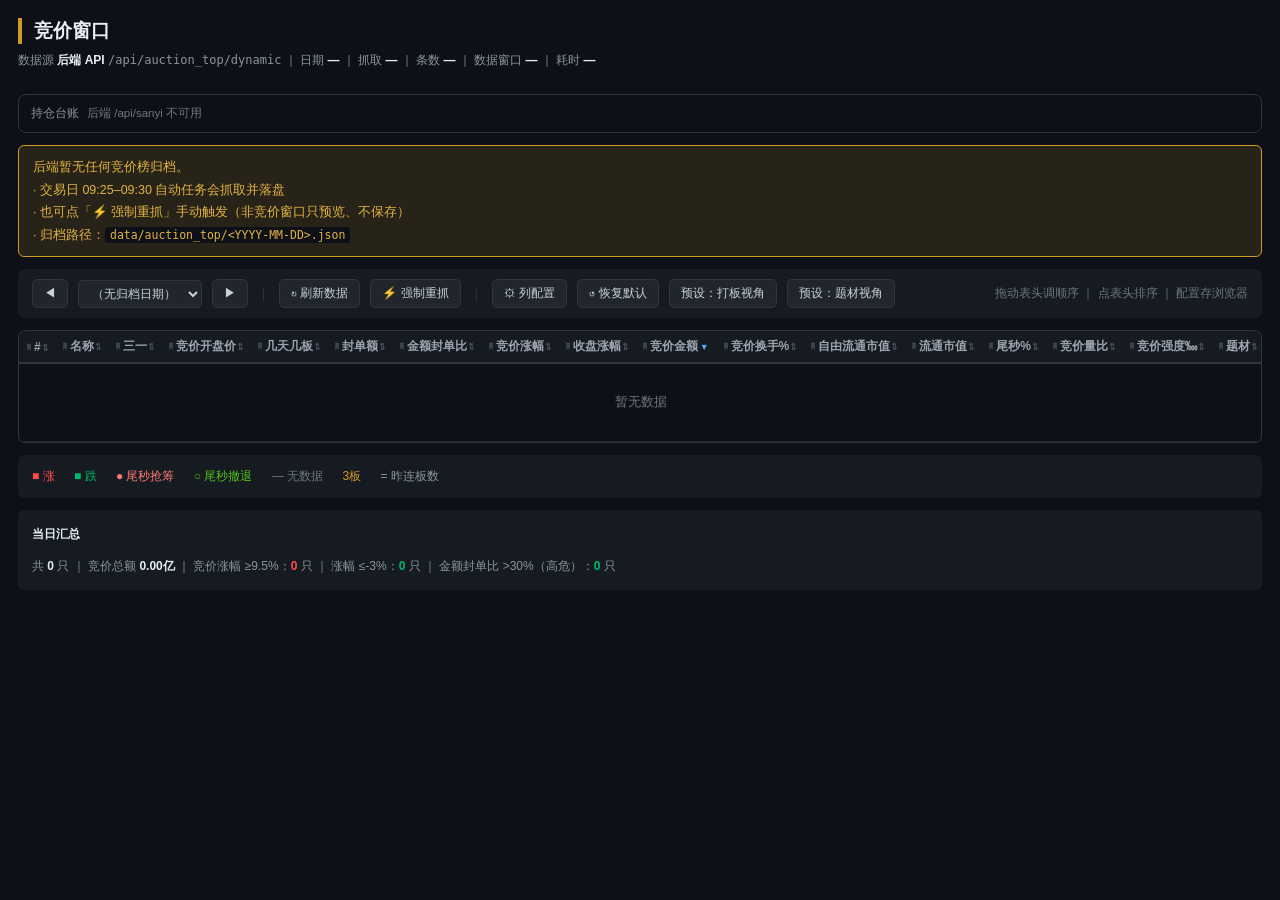
==== commit 3ace977e: "竞价窗口：补几天几板（用前一日涨停池回填）+ 收盘涨幅/收盘价两列 - 新增 _prev_lb_map_for(date)：读严格早于该日的 ztpool 归档，把 lb 作为次日 prevStrea" ====
--- a/frontend/auction_dynamic.html
+++ b/frontend/auction_dynamic.html
@@ -154,7 +154,7 @@
    配置区
    ================================================================== */
 const API_BASE = '';                       // 与后端同源，留空即可
-const KEY = 'auction_dyn_cols_v2';         // 独立 localStorage key，不与静态页冲突
+const KEY = 'auction_dyn_cols_v3';         // 独立 localStorage key，不与静态页冲突（v3：新增收盘涨幅/收盘价列）
 const DAY_CACHE = 'auction_dyn_days_v1';   // 已知日期缓存
 
 /* ==================================================================
@@ -240,6 +240,14 @@
     return `<span class="${cls(d)}">${d>0?'+':''}${yi(d)}</span> <span class="dim" style="font-size:11px">${pct>0?'+':''}${pct.toFixed(0)}%</span>`;
   }},
   chg:   {label:'竞价涨幅',       w:80,  render:r=>r.chg==null?'<span class="neu">—</span>':`<span class="${cls(r.chg)}">${sgn(r.chg)}</span>`},
+  closePct:{label:'收盘涨幅',      w:80,  render:r=>{
+    // 收盘后由 backfill_close_to_auction_top() 回写；盘中/未回填时为 null
+    if(r.closePct==null) return '<span class="neu" title="尚未回填收盘数据（收盘后 15:05 自动回填）">—</span>';
+    const extra = (r.closeVsAuctionPct==null) ? ''
+      : ` <span class="dim" style="font-size:11px" title="收盘价相对竞价价的涨跌：竞价买入到收盘的收益">${sgn(r.closeVsAuctionPct)}</span>`;
+    return `<span class="${cls(r.closePct)}">${sgn(r.closePct)}</span>${extra}`;
+  }},
+  closePx:{label:'收盘价',         w:76,  render:r=>r.closePx>0?r.closePx.toFixed(2):'<span class="neu">—</span>'},
   amt:   {label:'竞价金额',       w:82,  render:r=>r.amt>0?yi(r.amt):'<span class="neu">—</span>'},
   tr:    {label:'竞价换手%',      w:80,  render:r=>r.tr==null?'<span class="neu">—</span>':r.tr.toFixed(2)},
   trf:   {label:'自由流通换手%',  w:100, render:r=>r.trf==null?'<span class="neu">—</span>':r.trf.toFixed(2)},
@@ -263,12 +271,12 @@
   }},
 };
 
-const DEFAULTS = ['idx','name','sanyi','openPx','ps','seal','amtSealRatio','chg','amt','tr','fmcap','mcap','obp','vr','bs','themes'];
-const DEFAULT_HIDDEN = ['code','obs','trf','plt','sealKeep','amtLbuyRatio','lbuy0915','lbuy0920','lbuy0920t','lbuyDiff1520','lbuyDiff2025','lbuy','avgPx'];
+const DEFAULTS = ['idx','name','sanyi','openPx','ps','seal','amtSealRatio','chg','closePct','amt','tr','fmcap','mcap','obp','vr','bs','themes'];
+const DEFAULT_HIDDEN = ['code','obs','trf','plt','sealKeep','amtLbuyRatio','lbuy0915','lbuy0920','lbuy0920t','lbuyDiff1520','lbuyDiff2025','lbuy','avgPx','closePx'];
 
 const PRESETS = {
-  A: ['idx','name','sanyi','chg','obp','obs','lbuy','seal','amtSealRatio','sealKeep','lbuyDiff1520','lbuyDiff2025','ps','plt','bs','vr','themes'],
-  B: ['idx','name','sanyi','seal','amtSealRatio','amtLbuyRatio','lbuy','sealKeep','lbuy0915','lbuyDiff1520','lbuy0920','lbuyDiff2025','chg','themes','amt','bs','ps','vr','trf','fmcap','openPx','obs','obp'],
+  A: ['idx','name','sanyi','chg','closePct','obp','obs','lbuy','seal','amtSealRatio','sealKeep','lbuyDiff1520','lbuyDiff2025','ps','plt','bs','vr','themes'],
+  B: ['idx','name','sanyi','seal','amtSealRatio','amtLbuyRatio','lbuy','sealKeep','lbuy0915','lbuyDiff1520','lbuy0920','lbuyDiff2025','chg','closePct','themes','amt','bs','ps','vr','trf','fmcap','openPx','obs','obp'],
 };
 
 /* ==================================================================
@@ -332,6 +340,10 @@
     obs: r.obs || null,
     trf: (r.trf==null?null:num(r.trf)),
     avgPx: (r.avgPx==null?null:num(r.avgPx)),
+    // 收盘回填（收盘后 15:05 由服务器写入归档，盘中为 null）
+    closePx: (r.closePx==null?null:num(r.closePx)),
+    closePct: (r.closePct==null?null:num(r.closePct)),
+    closeVsAuctionPct: (r.closeVsAuctionPct==null?null:num(r.closeVsAuctionPct)),
     themes: Array.isArray(r.themes) ? r.themes : (r.industry && r.industry!=='其他' ? [r.industry] : []),
   };
 }
@@ -352,6 +364,7 @@
 
 const NUMSORT = {
   amt:r=>r.amt, chg:r=>r.chg, obp:r=>r.obp, vr:r=>r.vr, tr:r=>r.tr,
+  closePct:r=>r.closePct, closePx:r=>r.closePx, closeVsAuctionPct:r=>r.closeVsAuctionPct,
   trf:r=>r.trf, bs:r=>r.bs, mcap:r=>r.mcap, fmcap:r=>r.fmcap,
   seal:r=>r.seal, lbuy:r=>r.lbuy, ps:r=>r.ps, openPx:r=>r.openPx,
   amtSealRatio:r=>(r.seal>0?r.amt/r.seal:null),
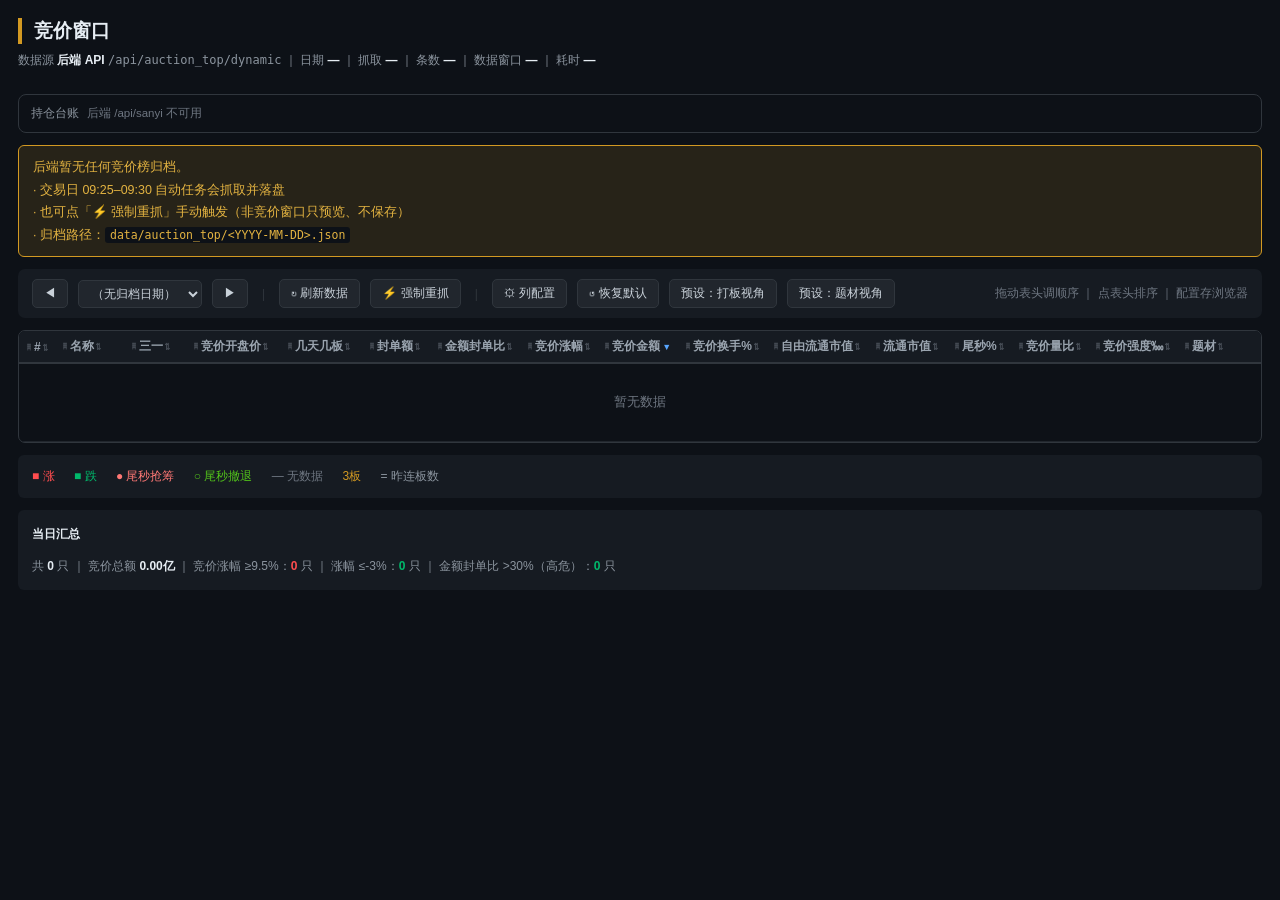
==== commit 502f2751: "竞价三一：S5 强信号（三一+环境+题材T-1≥1）落生产，飞书红色加粗推送 + 竞价窗口红色脉冲声明 - backend/theme_cache.py（新增）：个股题材缓存，用 242 天悟道归档回" ====
--- a/frontend/auction_dynamic.html
+++ b/frontend/auction_dynamic.html
@@ -84,6 +84,22 @@
   .env-k{color:#8b949e;font-size:12px}
   .env-item .val{font-weight:700}
   .sy{display:inline-block;padding:1px 6px;border-radius:3px;background:linear-gradient(135deg,#d4a017,#a67c00);color:#fff;font-size:11px;font-weight:700;letter-spacing:.5px}
+  /* S5 强信号：三一 + 环境 + 题材 三重共振，一年只出现 20 次左右 */
+  .sy5{display:inline-block;padding:2px 7px;border-radius:3px;background:linear-gradient(135deg,#ff3b30,#c00a0a);color:#fff;font-size:12px;font-weight:900;letter-spacing:.5px;box-shadow:0 0 6px rgba(255,59,48,.6)}
+  #s5bar:empty{display:none}
+  .s5bar{margin:14px 0;padding:16px 20px;border-radius:10px;border:2px solid #ff3b30;background:linear-gradient(135deg,rgba(255,59,48,.16),rgba(192,10,10,.10));animation:s5pulse 1.6s ease-in-out infinite}
+  @keyframes s5pulse{0%,100%{box-shadow:0 0 0 0 rgba(255,59,48,.45)}50%{box-shadow:0 0 0 10px rgba(255,59,48,0)}}
+  .s5-title{font-size:26px;font-weight:900;color:#ff3b30;letter-spacing:1px;line-height:1.3}
+  .s5-sub{margin-top:6px;font-size:15px;color:#ff6b60;font-weight:700}
+  .s5-sub b{color:#ff3b30;font-size:20px;font-weight:900;padding:0 2px}
+  .s5-list{margin-top:12px;display:flex;flex-direction:column;gap:7px}
+  .s5-row{display:flex;flex-wrap:wrap;align-items:baseline;gap:10px;padding:8px 12px;border-radius:6px;background:rgba(255,59,48,.10);border-left:3px solid #ff3b30}
+  .s5-row .n{font-size:17px;font-weight:900;color:#ff3b30}
+  .s5-row .c{font-family:var(--mono,monospace);font-size:12px;color:var(--text-2)}
+  .s5-row .t{font-size:13px;font-weight:700;color:#ffb84d}
+  .s5-row .k{font-size:12px;color:var(--text-2)}
+  .s5-note{margin-top:12px;padding-top:10px;border-top:1px dashed rgba(255,59,48,.35);font-size:12px;color:var(--text-2);line-height:1.7}
+  .s5-note b{color:#ff6b60}
   .legend{margin:12px 0;font-size:12px;color:#8b949e;padding:10px 14px;background:#161b22;border-radius:6px;line-height:1.9}
   .legend span{margin-right:16px}
   .foot{margin-top:12px;font-size:12px;color:#8b949e;line-height:2;padding:12px 14px;background:#161b22;border-radius:6px}
@@ -104,6 +120,8 @@
 </div>
 
 <div class="envbar" id="envbar"></div>
+
+<div id="s5bar"></div>
 
 <div id="posbar"></div>
 
@@ -154,7 +172,7 @@
    配置区
    ================================================================== */
 const API_BASE = '';                       // 与后端同源，留空即可
-const KEY = 'auction_dyn_cols_v3';         // 独立 localStorage key，不与静态页冲突（v3：新增收盘涨幅/收盘价列）
+const KEY = 'auction_dyn_cols_v2';         // 独立 localStorage key，不与静态页冲突
 const DAY_CACHE = 'auction_dyn_days_v1';   // 已知日期缓存
 
 /* ==================================================================
@@ -179,6 +197,10 @@
       const btn = (state.date === DATES[0])
         ? `<button class="btn-buy" data-buy="${r.code}" data-px="${r.openPx||r.price||''}" title="登记买入（价格可后改）">买入</button>`
         : '';
+      if(r.s5){
+        const th = r.themeName ? `题材 ${esc(r.themeName)}（T-1 涨停 ${r.themeN1} 只）` : '题材 T-1 涨停家数未知';
+        return `<span class="sy5" title="★ S5 强信号（S5 = 三一 + 环境开关 + 题材T-1≥1）｜${th}｜金额第${r.amtRankFull}名 · ${rankNote||('换手第'+r.trfRankFull+'名')}｜242日回测：均值 +8.67%、胜率 84%、一年约 20 次">★S5</span>${btn}`;
+      }
       return `<span class="sy" title="${tip}｜金额第${r.amtRankFull}名 · ${rankNote||('换手第'+r.trfRankFull+'名')}">★ 三一</span>${btn}`;
     }
     if(!r.amtRankFull) return '<span class="neu">—</span>';
@@ -240,14 +262,6 @@
     return `<span class="${cls(d)}">${d>0?'+':''}${yi(d)}</span> <span class="dim" style="font-size:11px">${pct>0?'+':''}${pct.toFixed(0)}%</span>`;
   }},
   chg:   {label:'竞价涨幅',       w:80,  render:r=>r.chg==null?'<span class="neu">—</span>':`<span class="${cls(r.chg)}">${sgn(r.chg)}</span>`},
-  closePct:{label:'收盘涨幅',      w:80,  render:r=>{
-    // 收盘后由 backfill_close_to_auction_top() 回写；盘中/未回填时为 null
-    if(r.closePct==null) return '<span class="neu" title="尚未回填收盘数据（收盘后 15:05 自动回填）">—</span>';
-    const extra = (r.closeVsAuctionPct==null) ? ''
-      : ` <span class="dim" style="font-size:11px" title="收盘价相对竞价价的涨跌：竞价买入到收盘的收益">${sgn(r.closeVsAuctionPct)}</span>`;
-    return `<span class="${cls(r.closePct)}">${sgn(r.closePct)}</span>${extra}`;
-  }},
-  closePx:{label:'收盘价',         w:76,  render:r=>r.closePx>0?r.closePx.toFixed(2):'<span class="neu">—</span>'},
   amt:   {label:'竞价金额',       w:82,  render:r=>r.amt>0?yi(r.amt):'<span class="neu">—</span>'},
   tr:    {label:'竞价换手%',      w:80,  render:r=>r.tr==null?'<span class="neu">—</span>':r.tr.toFixed(2)},
   trf:   {label:'自由流通换手%',  w:100, render:r=>r.trf==null?'<span class="neu">—</span>':r.trf.toFixed(2)},
@@ -271,12 +285,12 @@
   }},
 };
 
-const DEFAULTS = ['idx','name','sanyi','openPx','ps','seal','amtSealRatio','chg','closePct','amt','tr','fmcap','mcap','obp','vr','bs','themes'];
-const DEFAULT_HIDDEN = ['code','obs','trf','plt','sealKeep','amtLbuyRatio','lbuy0915','lbuy0920','lbuy0920t','lbuyDiff1520','lbuyDiff2025','lbuy','avgPx','closePx'];
+const DEFAULTS = ['idx','name','sanyi','openPx','ps','seal','amtSealRatio','chg','amt','tr','fmcap','mcap','obp','vr','bs','themes'];
+const DEFAULT_HIDDEN = ['code','obs','trf','plt','sealKeep','amtLbuyRatio','lbuy0915','lbuy0920','lbuy0920t','lbuyDiff1520','lbuyDiff2025','lbuy','avgPx'];
 
 const PRESETS = {
-  A: ['idx','name','sanyi','chg','closePct','obp','obs','lbuy','seal','amtSealRatio','sealKeep','lbuyDiff1520','lbuyDiff2025','ps','plt','bs','vr','themes'],
-  B: ['idx','name','sanyi','seal','amtSealRatio','amtLbuyRatio','lbuy','sealKeep','lbuy0915','lbuyDiff1520','lbuy0920','lbuyDiff2025','chg','closePct','themes','amt','bs','ps','vr','trf','fmcap','openPx','obs','obp'],
+  A: ['idx','name','sanyi','chg','obp','obs','lbuy','seal','amtSealRatio','sealKeep','lbuyDiff1520','lbuyDiff2025','ps','plt','bs','vr','themes'],
+  B: ['idx','name','sanyi','seal','amtSealRatio','amtLbuyRatio','lbuy','sealKeep','lbuy0915','lbuyDiff1520','lbuy0920','lbuyDiff2025','chg','themes','amt','bs','ps','vr','trf','fmcap','openPx','obs','obp'],
 };
 
 /* ==================================================================
@@ -326,6 +340,11 @@
     sanyiBasis: r.sanyiBasis || null,
     trfRankFull2: r.trfRankFull2 == null ? null : r.trfRankFull2,
     sanyiOut: r.sanyiOut || null,
+    // S5 强信号 = 三一 + 环境开关 + 题材 T-1 涨停家数 >= 1（后端算）
+    s5: !!r.s5,
+    themeN1: r.themeN1 == null ? null : num(r.themeN1),
+    themeName: r.themeName || null,
+    themesSource: r.themesSource || null,
     // 三时点涨停委买额（悟道 09:20前/后/09:25 或 auction_seal 存档 09:15/09:20/09:25）
     seal0915: num(r.seal0915) || 0,
     seal0920: num(r.seal0920) || 0,
@@ -340,10 +359,6 @@
     obs: r.obs || null,
     trf: (r.trf==null?null:num(r.trf)),
     avgPx: (r.avgPx==null?null:num(r.avgPx)),
-    // 收盘回填（收盘后 15:05 由服务器写入归档，盘中为 null）
-    closePx: (r.closePx==null?null:num(r.closePx)),
-    closePct: (r.closePct==null?null:num(r.closePct)),
-    closeVsAuctionPct: (r.closeVsAuctionPct==null?null:num(r.closeVsAuctionPct)),
     themes: Array.isArray(r.themes) ? r.themes : (r.industry && r.industry!=='其他' ? [r.industry] : []),
   };
 }
@@ -364,7 +379,6 @@
 
 const NUMSORT = {
   amt:r=>r.amt, chg:r=>r.chg, obp:r=>r.obp, vr:r=>r.vr, tr:r=>r.tr,
-  closePct:r=>r.closePct, closePx:r=>r.closePx, closeVsAuctionPct:r=>r.closeVsAuctionPct,
   trf:r=>r.trf, bs:r=>r.bs, mcap:r=>r.mcap, fmcap:r=>r.fmcap,
   seal:r=>r.seal, lbuy:r=>r.lbuy, ps:r=>r.ps, openPx:r=>r.openPx,
   amtSealRatio:r=>(r.seal>0?r.amt/r.seal:null),
@@ -501,6 +515,39 @@
      上证≥MA20  n=29  +5.41%  胜率 75.9%  t=2.63
      上证<MA20   n=17  −0.7%
      昨日涨停≥60/80/100 的 t 值反而递减（2.35 / 1.86 / 1.22）→ 只披露不参与开关 */
+/* S5 强信号横幅：三一 + 环境开关 + 题材 T-1 涨停家数 ≥1 三重共振。
+   依据 scripts/analyze_sanyi_clean.py（242 日 / 25 笔）：均值 +8.67%、胜率 84%、
+   1 万实盘复利 ×5.14、最大回撤 6.1%，一年约 20 次 → 出现了就必须大声喊。 */
+function renderS5(env){
+  const box = $('s5bar');
+  const list = (env && env.s5List) || [];
+  if(!list.length){ box.innerHTML = ''; return; }
+  const rows = list.map((r, i)=>{
+    const amt = r.auctionAmount ? (r.auctionAmount/1e8).toFixed(2)+'亿' : '—';
+    const chg = (r.changePct==null) ? '—' : (r.changePct>0?'+':'')+Number(r.changePct).toFixed(2)+'%';
+    const t = r.theme ? `题材 <b>${esc(r.theme)}</b>（T-1 涨停 ${r.themeN1} 只）` : '题材家数未知';
+    return `<div class="s5-row">
+      <span class="n">${i+1}. ${esc(r.name||'')}</span>
+      <span class="c">${esc(r.code||'')}</span>
+      <span class="t">${t}</span>
+      <span class="k">竞价额 ${amt} · 竞价涨幅 <b class="${r.changePct>0?'up':(r.changePct<0?'down':'')}">${chg}</b></span>
+    </div>`;
+  }).join('');
+  box.innerHTML = `<div class="s5bar">
+    <div class="s5-title">🔴 ★ S5 强信号 —— 三一 × 环境 × 题材 三重共振</div>
+    <div class="s5-sub">这种信号一年只出现 20 次左右，今天命中 <b>${list.length}</b> 只</div>
+    <div class="s5-list">${rows}</div>
+    <div class="s5-note">
+      <b>买：</b>今日 09:30 开盘买入。
+      <b>卖：</b>涨停接力 —— D+1 起收盘封板才续持，断板当日收盘卖；
+      D 日封板且次日竞价高开 ≥6% 则次日竞价直接卖。
+      题材家数基准日 ${esc((env&&env.themeN1At)||'—')}。
+      <br><b>242 日回测（仅 25 笔）：</b>均值 +8.67%/笔 · 胜率 84% · 1 万复利 ×5.14 · 最大回撤 6.1% · 平均空仓 89%。
+      <br><b>风险：</b>样本极薄，3 笔贡献 47% 利润；单票不要重仓，严格按接力规则卖。仅供选股参考，非投资建议。
+    </div>
+  </div>`;
+}
+
 function renderEnv(env){
   ENV = env || {};
   const box = $('envbar');
@@ -529,6 +576,9 @@
     + `<span class="dim">本期命中 ${syCount} 只</span>`
     + (env.sanyiCapMax>0 ? `<span class="dim">｜选票池已剔除>${env.sanyiCapMax}亿</span>` : '')
     + (env.sanyiBearVeto ? `<span class="down">｜空头排列否决</span>` : '')
+    + (env.s5N>0
+        ? `<span class="up">｜S5 <b>${env.s5N}</b> 只</span>`
+        : (env.sanyiN>0 ? `<span class="dim">｜S5 0 只（题材T-1家数不足）</span>` : ''))
     + `</div>`;
 }
 
@@ -661,6 +711,7 @@
     $('selDate').value = date;
 
     const warns = [];
+    if(d.env && d.env.themeError) warns.push('题材家数计算失败：<code>' + esc(d.env.themeError) + '</code>');
     if(d.fallback) warns.push('MySQL 不可用，已从 JSON 归档读取');
     if(d.enrichError) warns.push('增强失败：<code>' + esc(d.enrichError) + '</code>');
     if(!d.inWindow) warns.push('当前不在竞价窗口（09:25–09:30），<b>涨停委买额</b>无法取 09:25 快照，相关列显示「—」');
@@ -668,11 +719,13 @@
     else banner('ok', '数据正常');
 
     renderEnv(d.env);
+    renderS5(d.env);
     renderFoot();
     renderChips(); renderHead(); renderBody();
   }catch(e){
     DATA = [];
     $('envbar').innerHTML = '';
+    $('s5bar').innerHTML = '';
     banner('err', '加载失败：<code>' + esc(e.message||e) + '</code>' +
       '<br>请确认后端已启动，且该日期存在归档（<code>data/auction_top/&lt;date&gt;.json</code>）。');
     $('tbody').innerHTML = '';
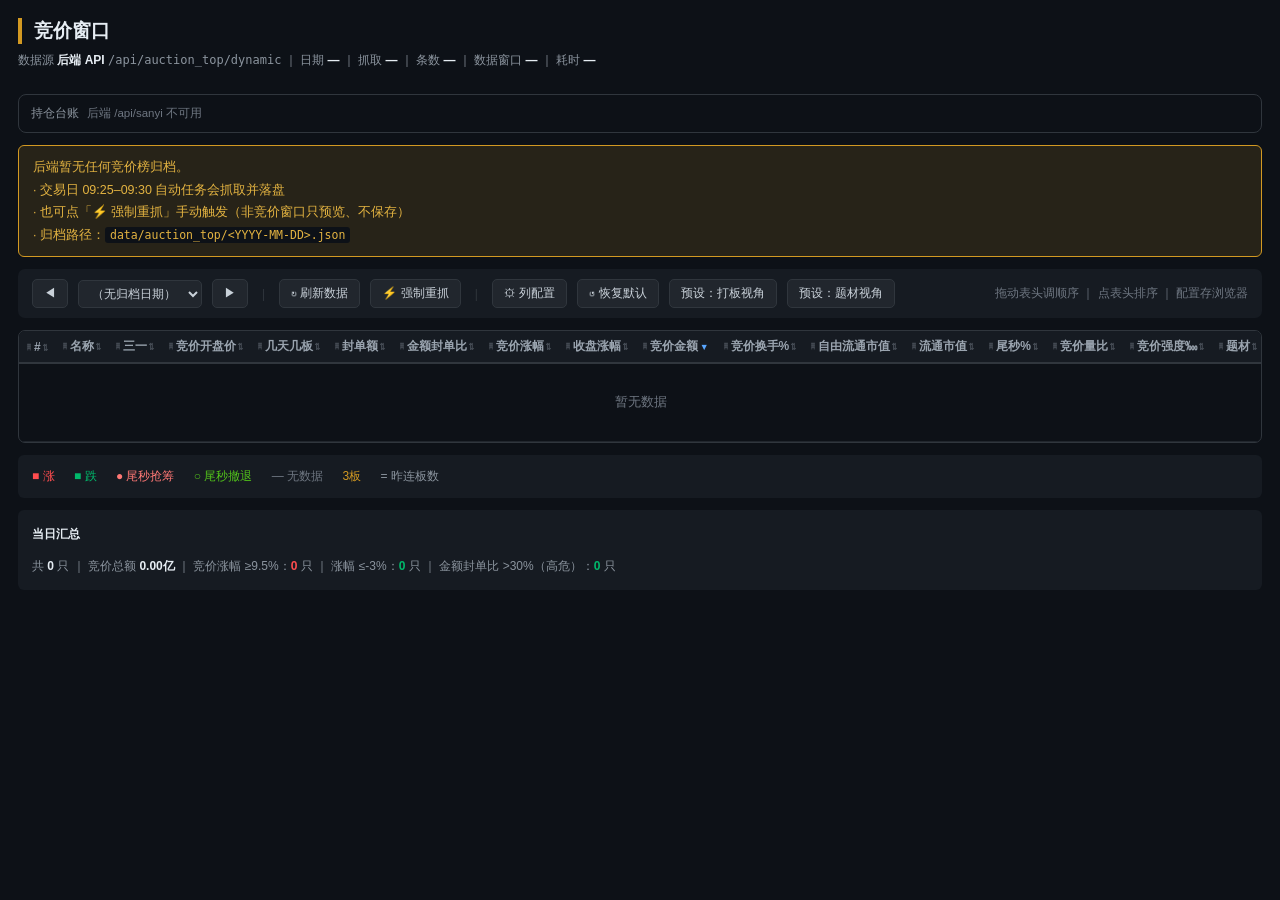
==== commit cea4e9be: "竞价窗口：收盘涨幅/收盘价 + 昨日板型（一字/T字/换手）落归档 - 新增 _day_bars（东财不复权日K，腾讯 fqkline 被 WAF 拦返回 501 时兜底）、   _kline_bar" ====
--- a/frontend/auction_dynamic.html
+++ b/frontend/auction_dynamic.html
@@ -172,7 +172,7 @@
    配置区
    ================================================================== */
 const API_BASE = '';                       // 与后端同源，留空即可
-const KEY = 'auction_dyn_cols_v2';         // 独立 localStorage key，不与静态页冲突
+const KEY = 'auction_dyn_cols_v3';         // 独立 localStorage key，不与静态页冲突（v3：新增收盘涨幅/收盘价）
 const DAY_CACHE = 'auction_dyn_days_v1';   // 已知日期缓存
 
 /* ==================================================================
@@ -262,6 +262,14 @@
     return `<span class="${cls(d)}">${d>0?'+':''}${yi(d)}</span> <span class="dim" style="font-size:11px">${pct>0?'+':''}${pct.toFixed(0)}%</span>`;
   }},
   chg:   {label:'竞价涨幅',       w:80,  render:r=>r.chg==null?'<span class="neu">—</span>':`<span class="${cls(r.chg)}">${sgn(r.chg)}</span>`},
+  closePct:{label:'收盘涨幅',      w:80,  render:r=>{
+    // 收盘后由 backfill_close_to_auction_top() 回写；盘中/未回填时为 null
+    if(r.closePct==null) return '<span class="neu" title="还没回填收盘数据（收盘后 15:05 自动回填）">—</span>';
+    const extra = (r.closeVsAuctionPct==null) ? ''
+      : ` <span class="dim" style="font-size:11px" title="收盘价相对竞价开盘价的涨跌：竞价买入到收盘的收益">${sgn(r.closeVsAuctionPct)}</span>`;
+    return `<span class="${cls(r.closePct)}">${sgn(r.closePct)}</span>${extra}`;
+  }},
+  closePx:{label:'收盘价',         w:76,  render:r=>r.closePx>0?r.closePx.toFixed(2):'<span class="neu">—</span>'},
   amt:   {label:'竞价金额',       w:82,  render:r=>r.amt>0?yi(r.amt):'<span class="neu">—</span>'},
   tr:    {label:'竞价换手%',      w:80,  render:r=>r.tr==null?'<span class="neu">—</span>':r.tr.toFixed(2)},
   trf:   {label:'自由流通换手%',  w:100, render:r=>r.trf==null?'<span class="neu">—</span>':r.trf.toFixed(2)},
@@ -285,12 +293,12 @@
   }},
 };
 
-const DEFAULTS = ['idx','name','sanyi','openPx','ps','seal','amtSealRatio','chg','amt','tr','fmcap','mcap','obp','vr','bs','themes'];
-const DEFAULT_HIDDEN = ['code','obs','trf','plt','sealKeep','amtLbuyRatio','lbuy0915','lbuy0920','lbuy0920t','lbuyDiff1520','lbuyDiff2025','lbuy','avgPx'];
+const DEFAULTS = ['idx','name','sanyi','openPx','ps','seal','amtSealRatio','chg','closePct','amt','tr','fmcap','mcap','obp','vr','bs','themes'];
+const DEFAULT_HIDDEN = ['code','obs','trf','plt','sealKeep','amtLbuyRatio','lbuy0915','lbuy0920','lbuy0920t','lbuyDiff1520','lbuyDiff2025','lbuy','avgPx','closePx'];
 
 const PRESETS = {
-  A: ['idx','name','sanyi','chg','obp','obs','lbuy','seal','amtSealRatio','sealKeep','lbuyDiff1520','lbuyDiff2025','ps','plt','bs','vr','themes'],
-  B: ['idx','name','sanyi','seal','amtSealRatio','amtLbuyRatio','lbuy','sealKeep','lbuy0915','lbuyDiff1520','lbuy0920','lbuyDiff2025','chg','themes','amt','bs','ps','vr','trf','fmcap','openPx','obs','obp'],
+  A: ['idx','name','sanyi','chg','closePct','obp','obs','lbuy','seal','amtSealRatio','sealKeep','lbuyDiff1520','lbuyDiff2025','ps','plt','bs','vr','themes'],
+  B: ['idx','name','sanyi','seal','amtSealRatio','amtLbuyRatio','lbuy','sealKeep','lbuy0915','lbuyDiff1520','lbuy0920','lbuyDiff2025','chg','closePct','themes','amt','bs','ps','vr','trf','fmcap','openPx','obs','obp'],
 };
 
 /* ==================================================================
@@ -359,6 +367,10 @@
     obs: r.obs || null,
     trf: (r.trf==null?null:num(r.trf)),
     avgPx: (r.avgPx==null?null:num(r.avgPx)),
+    // 收盘回填（收盘后 15:05 由服务器写入归档，盘中为 null）
+    closePx: (r.closePx==null?null:num(r.closePx)),
+    closePct: (r.closePct==null?null:num(r.closePct)),
+    closeVsAuctionPct: (r.closeVsAuctionPct==null?null:num(r.closeVsAuctionPct)),
     themes: Array.isArray(r.themes) ? r.themes : (r.industry && r.industry!=='其他' ? [r.industry] : []),
   };
 }
@@ -379,6 +391,7 @@
 
 const NUMSORT = {
   amt:r=>r.amt, chg:r=>r.chg, obp:r=>r.obp, vr:r=>r.vr, tr:r=>r.tr,
+  closePct:r=>r.closePct, closePx:r=>r.closePx, closeVsAuctionPct:r=>r.closeVsAuctionPct,
   trf:r=>r.trf, bs:r=>r.bs, mcap:r=>r.mcap, fmcap:r=>r.fmcap,
   seal:r=>r.seal, lbuy:r=>r.lbuy, ps:r=>r.ps, openPx:r=>r.openPx,
   amtSealRatio:r=>(r.seal>0?r.amt/r.seal:null),
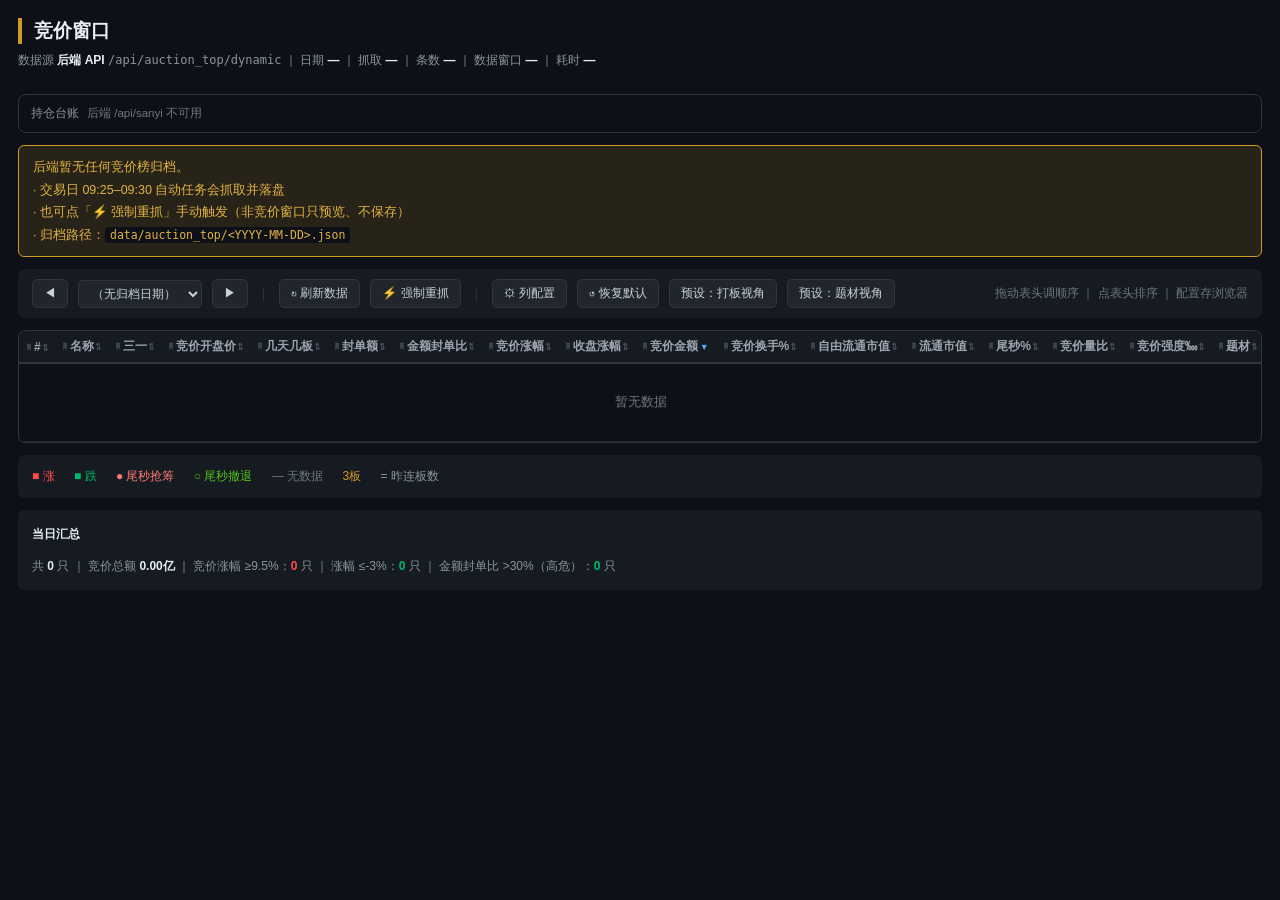
==== commit 22c00cf0: "竞价三一：S5 加 L4 跌停加注提醒（S5 且竞价≤-9%，不改入选） - backend/sanyi_rules.py: 新增 S5_DIP_TH=-9.0 与 is_s5_dip(rec) - " ====
--- a/frontend/auction_dynamic.html
+++ b/frontend/auction_dynamic.html
@@ -86,6 +86,9 @@
   .sy{display:inline-block;padding:1px 6px;border-radius:3px;background:linear-gradient(135deg,#d4a017,#a67c00);color:#fff;font-size:11px;font-weight:700;letter-spacing:.5px}
   /* S5 强信号：三一 + 环境 + 题材 三重共振，一年只出现 20 次左右 */
   .sy5{display:inline-block;padding:2px 7px;border-radius:3px;background:linear-gradient(135deg,#ff3b30,#c00a0a);color:#fff;font-size:12px;font-weight:900;letter-spacing:.5px;box-shadow:0 0 6px rgba(255,59,48,.6)}
+  /* L4 加注：S5 且跌停开盘（竞价 ≤ -9%）。S5∩L4 历史 6 笔全胜、均值 +13.13% */
+  .sy5-dip{background:linear-gradient(135deg,#ffb300,#e60000);box-shadow:0 0 10px rgba(255,110,0,.95);animation:s5pulse 1.2s ease-in-out infinite}
+  .sy5-dip .dip-t{margin-left:5px;padding:1px 5px;border-radius:2px;background:rgba(0,0,0,.35);font-size:11px;letter-spacing:0}
   #s5bar:empty{display:none}
   .s5bar{margin:14px 0;padding:16px 20px;border-radius:10px;border:2px solid #ff3b30;background:linear-gradient(135deg,rgba(255,59,48,.16),rgba(192,10,10,.10));animation:s5pulse 1.6s ease-in-out infinite}
   @keyframes s5pulse{0%,100%{box-shadow:0 0 0 0 rgba(255,59,48,.45)}50%{box-shadow:0 0 0 10px rgba(255,59,48,0)}}
@@ -97,6 +100,7 @@
   .s5-row .n{font-size:17px;font-weight:900;color:#ff3b30}
   .s5-row .c{font-family:var(--mono,monospace);font-size:12px;color:var(--text-2)}
   .s5-row .t{font-size:13px;font-weight:700;color:#ffb84d}
+  .s5-row-dip{background:rgba(255,140,0,.16);border-left:3px solid #ffb300}
   .s5-row .k{font-size:12px;color:var(--text-2)}
   .s5-note{margin-top:12px;padding-top:10px;border-top:1px dashed rgba(255,59,48,.35);font-size:12px;color:var(--text-2);line-height:1.7}
   .s5-note b{color:#ff6b60}
@@ -199,7 +203,11 @@
         : '';
       if(r.s5){
         const th = r.themeName ? `题材 ${esc(r.themeName)}（T-1 涨停 ${r.themeN1} 只）` : '题材 T-1 涨停家数未知';
-        return `<span class="sy5" title="★ S5 强信号（S5 = 三一 + 环境开关 + 题材T-1≥1）｜${th}｜金额第${r.amtRankFull}名 · ${rankNote||('换手第'+r.trfRankFull+'名')}｜242日回测：均值 +8.67%、胜率 84%、一年约 20 次">★S5</span>${btn}`;
+        const pos = `金额第${r.amtRankFull}名 · ${rankNote||('换手第'+r.trfRankFull+'名')}`;
+        if(r.s5Dip){
+          return `<span class="sy5 sy5-dip" title="🔴 S5 + 跌停开盘加注（L4）｜${th}｜竞价 ${Number(r.chg||0).toFixed(2)}%｜${pos}｜S5∩L4 历史 6 笔全胜、均值 +13.13%、最差 +5.42%">★S5<span class="dip-t">跌停加注</span></span>${btn}`;
+        }
+        return `<span class="sy5" title="★ S5 强信号（S5 = 三一 + 环境开关 + 题材T-1≥1）｜${th}｜${pos}｜242日回测：均值 +8.67%、胜率 84%、一年约 20 次">★S5</span>${btn}`;
       }
       return `<span class="sy" title="${tip}｜金额第${r.amtRankFull}名 · ${rankNote||('换手第'+r.trfRankFull+'名')}">★ 三一</span>${btn}`;
     }
@@ -350,6 +358,8 @@
     sanyiOut: r.sanyiOut || null,
     // S5 强信号 = 三一 + 环境开关 + 题材 T-1 涨停家数 >= 1（后端算）
     s5: !!r.s5,
+    // L4 加注 = S5 且竞价跌幅 <= -9%（跌停开盘），不改变入选，只做提醒
+    s5Dip: !!r.s5Dip,
     themeN1: r.themeN1 == null ? null : num(r.themeN1),
     themeName: r.themeName || null,
     themesSource: r.themesSource || null,
@@ -535,26 +545,30 @@
   const box = $('s5bar');
   const list = (env && env.s5List) || [];
   if(!list.length){ box.innerHTML = ''; return; }
+  const nDip = list.filter(x=>x.dip).length;
   const rows = list.map((r, i)=>{
     const amt = r.auctionAmount ? (r.auctionAmount/1e8).toFixed(2)+'亿' : '—';
     const chg = (r.changePct==null) ? '—' : (r.changePct>0?'+':'')+Number(r.changePct).toFixed(2)+'%';
     const t = r.theme ? `题材 <b>${esc(r.theme)}</b>（T-1 涨停 ${r.themeN1} 只）` : '题材家数未知';
-    return `<div class="s5-row">
+    const dipTag = r.dip ? '<span class="sy5 sy5-dip" style="font-size:11px">跌停加注</span>' : '';
+    return `<div class="s5-row${r.dip?' s5-row-dip':''}">
       <span class="n">${i+1}. ${esc(r.name||'')}</span>
       <span class="c">${esc(r.code||'')}</span>
+      ${dipTag}
       <span class="t">${t}</span>
       <span class="k">竞价额 ${amt} · 竞价涨幅 <b class="${r.changePct>0?'up':(r.changePct<0?'down':'')}">${chg}</b></span>
     </div>`;
   }).join('');
   box.innerHTML = `<div class="s5bar">
     <div class="s5-title">🔴 ★ S5 强信号 —— 三一 × 环境 × 题材 三重共振</div>
-    <div class="s5-sub">这种信号一年只出现 20 次左右，今天命中 <b>${list.length}</b> 只</div>
+    <div class="s5-sub">这种信号一年只出现 20 次左右，今天命中 <b>${list.length}</b> 只${nDip?`，其中 <b>${nDip}</b> 只跌停开盘（L4 加注）`:''}</div>
     <div class="s5-list">${rows}</div>
     <div class="s5-note">
       <b>买：</b>今日 09:30 开盘买入。
       <b>卖：</b>涨停接力 —— D+1 起收盘封板才续持，断板当日收盘卖；
       D 日封板且次日竞价高开 ≥6% 则次日竞价直接卖。
       题材家数基准日 ${esc((env&&env.themeN1At)||'—')}。
+      ${nDip?`<br><b>🔴 跌停加注（L4）：</b>竞价跌幅 ≤ −9% 的那几只，历史 S5∩L4 共 6 笔<b>全部盈利</b>、均值 +13.13%、最差 +5.42%；S5 独有 19 笔均值 +6.06%。不改变入选条件，只是加注提示。`:''}
       <br><b>242 日回测（仅 25 笔）：</b>均值 +8.67%/笔 · 胜率 84% · 1 万复利 ×5.14 · 最大回撤 6.1% · 平均空仓 89%。
       <br><b>风险：</b>样本极薄，3 笔贡献 47% 利润；单票不要重仓，严格按接力规则卖。仅供选股参考，非投资建议。
     </div>
@@ -591,6 +605,7 @@
     + (env.sanyiBearVeto ? `<span class="down">｜空头排列否决</span>` : '')
     + (env.s5N>0
         ? `<span class="up">｜S5 <b>${env.s5N}</b> 只</span>`
+          + (env.s5DipN>0 ? `<span class="up" style="font-weight:900">（跌停加注 ${env.s5DipN}）</span>` : '')
         : (env.sanyiN>0 ? `<span class="dim">｜S5 0 只（题材T-1家数不足）</span>` : ''))
     + `</div>`;
 }
